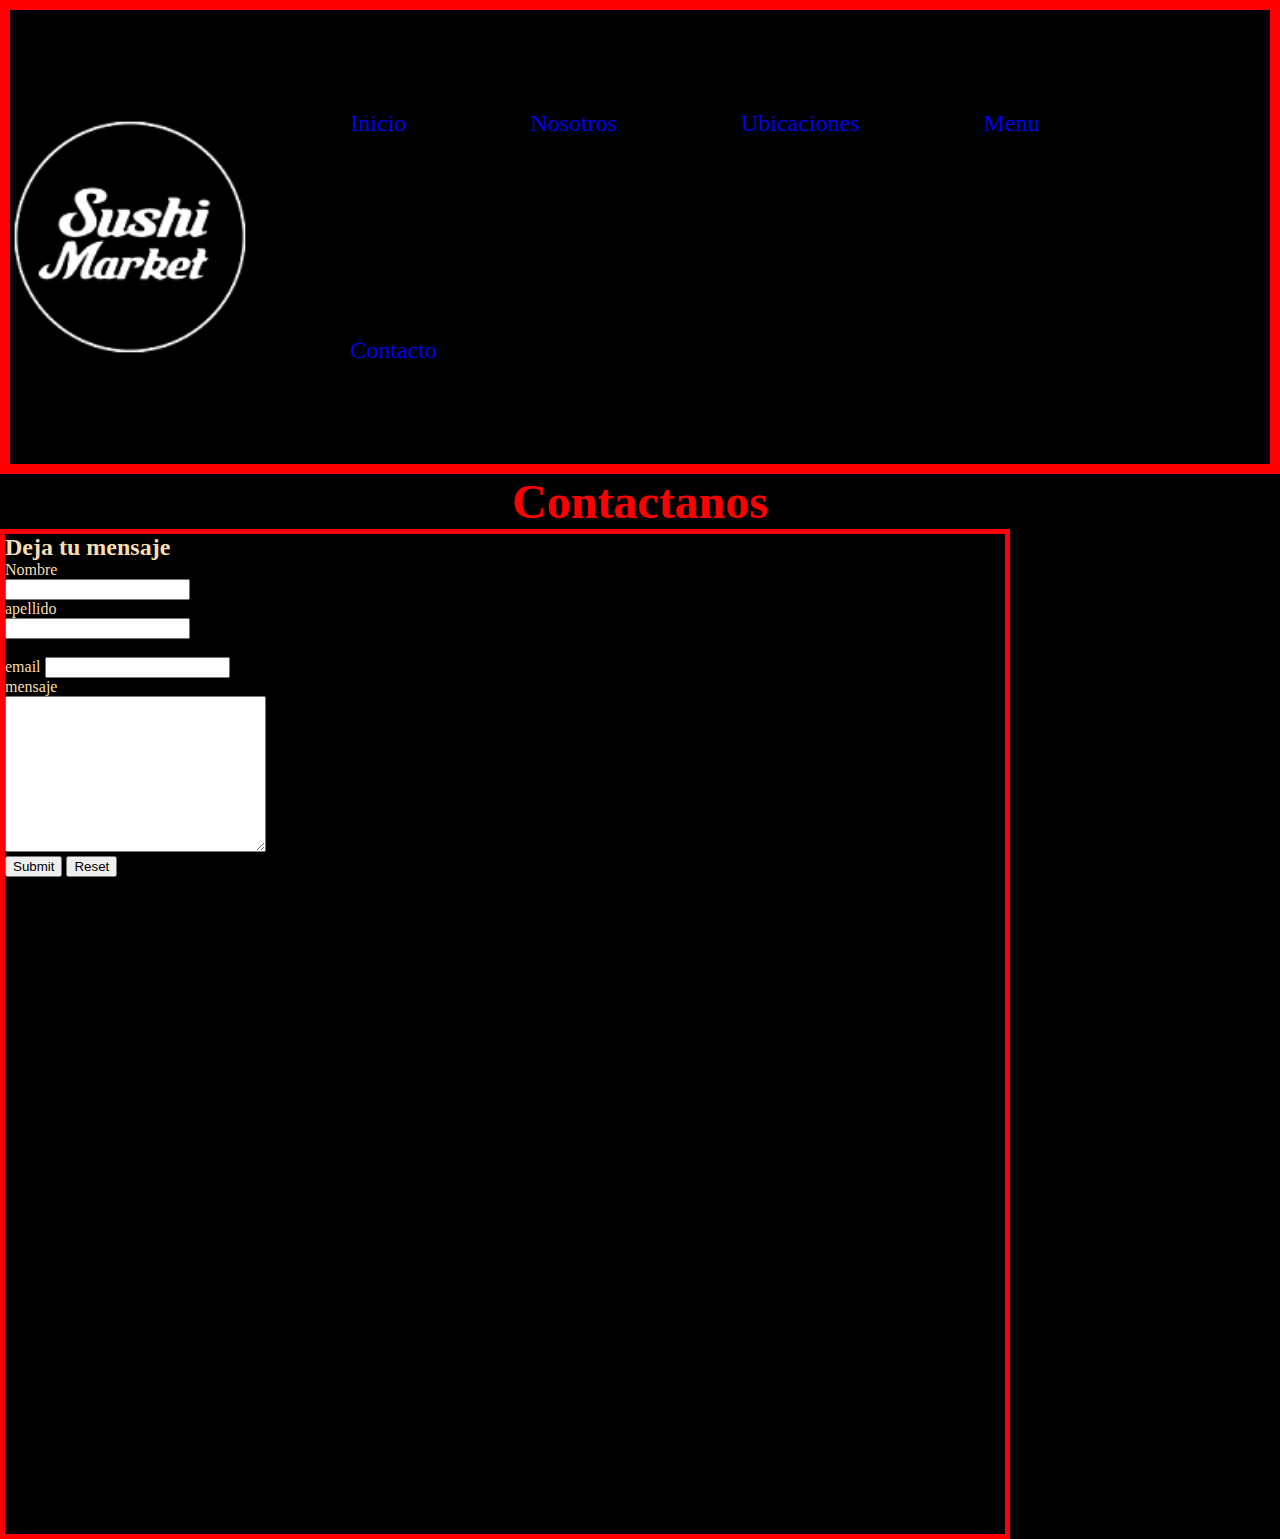
==== contacto.html @ 40934674 "pre-entrega-sinactualizar" ====
<!DOCTYPE html>
<html lang="en">
<head>
    <meta charset="UTF-8">
    <meta name="viewport" content="width=device-width, initial-scale=1.0">
    <title>Document</title>
    <link rel="stylesheet" href="estilo-css/style.css">
</head>

<body>
    <header>
        <img class="logo" src="img/descarga-removebg-preview.png" alt="logo de sushi market">
<nav>
<ul>
    <li> <a href="index.html">Inicio</a></li>
<li><a href="Nosotros.html">Nosotros</a></li>
<li><a href="ubicaciones.html">Ubicaciones</a></li>
<li><a href="menu.html">Menu</a></li>
<li><a href="contacto.html">Contacto</a></li>
 
</ul>

</nav>

    </header>
    <h1>Contactanos</h1>

<form class="contacto">
<h2>Deja tu mensaje</h2>
<label for="Nombre">Nombre</label>
<br>
<input type="text" id="Nombre">
<br>
<label for="">apellido</label>
<br>
<input type="text">
<br><br>
<label for="">email</label>
<input type="email">
<br>
<label for="">mensaje</label>
<br>
<textarea name="" id="" cols="30" rows="10"></textarea>
<br>
<input type="submit">
<input type="reset">
</body>
</html>
---- estilo-css/style.css ----
* {
   margin: 0;
 }

 .logo {
   width: 250px;
   cursor: pointer;
 }

 header {
     display: flex; 
   justify-content: space-between;
   align-items: center;
   border: 10px red solid;

 }

 li {
   display: inline-block;
   padding: 100px 60px;
   font-size: 1.5rem;
 }

 a {
   text-decoration: none;
 }

 body {
   background-color: black;
 }

h1{font-size: 3rem;
color: red;
display: flex;
justify-content: center;
font-family: Cambria, Cochin, Georgia, Times, 'Times New Roman', serif;}
.contenedor{
  width: 800px;
  height: 200px;
  background-color: white;
  margin: 100px;
  border: 3px blue solid;
  font-family: Arial, Helvetica, sans-serif;
}
.baos{margin-left: 1000px ;
margin-bottom: 700px;
width: 200px
;}
.vision{color: black;
border: 2px solid red;
width: 800px;
height: 200px;
margin-top: 200px;
background-color: aqua;
padding: 5px;}
.tempurizado{
  margin-left: 900px;
width: 200px;
height: 200px;
}
.Locales{color: white;
border: 5px solid red;
width: 1200px; height: 1400px;
}
.local2{width: 150px;
height: 150px;
margin-left: 900px;}
.menus{
  color: wheat;
  width: 1200px;
  height: 1200px;
  margin: 10px;
  border: 8px solid red;
}
p{font-family: Arial, Helvetica, sans-serif;
}
.contacto{
  width: 1000px;
  height: 1000px;
  border: 5px solid red;
  color: wheat;
}
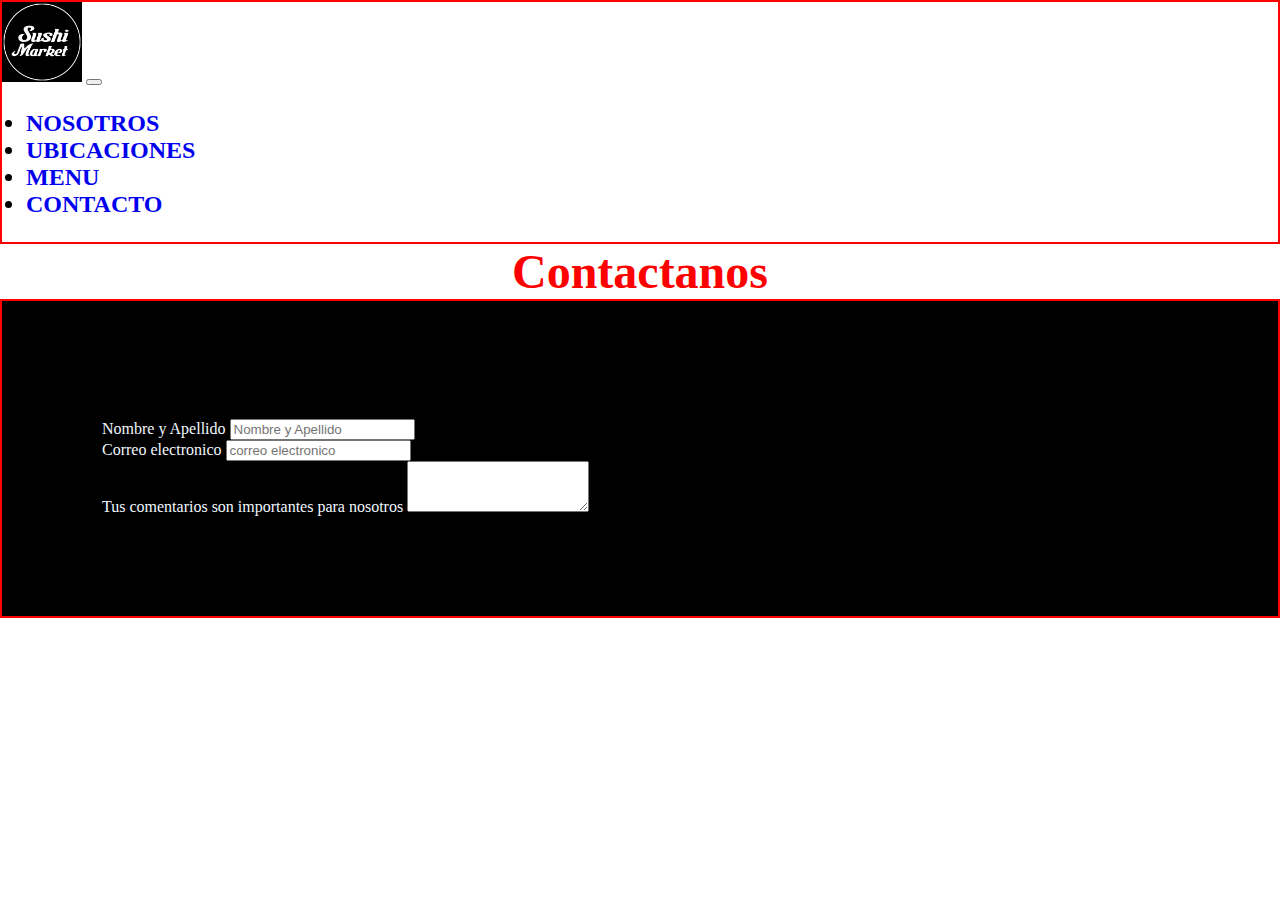
==== commit 709334ff: "segundapreentregafinal" ====
--- a/contacto.html
+++ b/contacto.html
@@ -4,45 +4,60 @@
     <meta charset="UTF-8">
     <meta name="viewport" content="width=device-width, initial-scale=1.0">
     <title>Document</title>
+    <link href="https://cdn.jsdelivr.net/npm/bootstrap@5.3.1/dist/css/bootstrap.min.css" rel="stylesheet"
+    integrity="sha384-4bw+/aepP/YC94hEpVNVgiZdgIC5+VKNBQNGCHeKRQN+PtmoHDEXuppvnDJzQIu9" crossorigin="anonymous">
     <link rel="stylesheet" href="estilo-css/style.css">
 </head>
 
 <body>
-    <header>
-        <img class="logo" src="img/descarga-removebg-preview.png" alt="logo de sushi market">
-<nav>
-<ul>
-    <li> <a href="index.html">Inicio</a></li>
-<li><a href="Nosotros.html">Nosotros</a></li>
-<li><a href="ubicaciones.html">Ubicaciones</a></li>
-<li><a href="menu.html">Menu</a></li>
-<li><a href="contacto.html">Contacto</a></li>
- 
-</ul>
-
-</nav>
-
-    </header>
+    <header class="navbar navbar-expand-lg navbar bg-black ">
+        <div class="container-fluid">
+          <a class="navbar-brand" href="index.html">
+            <img class="logo" src="img/descarga-removebg-preview.png" alt="logo">
+          </a>
+          <button class="navbar-toggler" type="button" data-bs-toggle="collapse" data-bs-target="#navbarNav"
+            aria-controls="navbarNav" aria-expanded="false" aria-label="Toggle navigation">
+            <span class="navbar-toggler-icon"></span>
+          </button>
+          <nav class="collapse navbar-collapse" id="navbarNav">
+            <ul class="navbar-nav fuentes">
+              <li class="nav-item">
+                <a class="nav-link text-white" aria-current="page" href="Nosotros.html">Nosotros</a>
+              </li>
+              <li class="nav-item">
+                <a class="nav-link text-white" href="ubicaciones.html">Ubicaciones</a>
+              </li>
+              <li class="nav-item">
+                <a class="nav-link text-white" href="menu.html">Menu</a>
+              </li>
+              <li class="nav-item">
+                <a class="nav-link text-white" href="contacto.html">Contacto</a>
+              </li>
+            </ul>
+          </nav>
+        </div>
+      </header>
     <h1>Contactanos</h1>
-
-<form class="contacto">
-<h2>Deja tu mensaje</h2>
-<label for="Nombre">Nombre</label>
-<br>
-<input type="text" id="Nombre">
-<br>
-<label for="">apellido</label>
-<br>
-<input type="text">
-<br><br>
-<label for="">email</label>
-<input type="email">
-<br>
-<label for="">mensaje</label>
-<br>
-<textarea name="" id="" cols="30" rows="10"></textarea>
-<br>
-<input type="submit">
-<input type="reset">
+    <div class="card carta">
+        <div class="card-body">
+          <p> Dejanos tu comentario para que mejoremos para ti</p>
+        
+      </div>
+    <div class="mb-3">
+        <label for="exampleFormControlInput1" class="form-label">Nombre y Apellido</label>
+        <input type="email" class="form-control" id="exampleFormControlInput1" placeholder="Nombre y Apellido">
+      </div>
+    <div class="mb-3">
+        <label for="exampleFormControlInput1" class="form-label">Correo electronico</label>
+        <input type="email" class="form-control" id="exampleFormControlInput1" placeholder="correo electronico">
+      </div>
+      <div class="mb-3">
+        <label for="exampleFormControlTextarea1" class="form-label">Tus comentarios son importantes para nosotros</label>
+        <textarea class="form-control" id="exampleFormControlTextarea1" rows="3"></textarea>
+      </div>
+    </div>
+<script src="https://cdn.jsdelivr.net/npm/bootstrap@5.3.1/dist/js/bootstrap.bundle.min.js"
+    integrity="sha384-HwwvtgBNo3bZJJLYd8oVXjrBZt8cqVSpeBNS5n7C8IVInixGAoxmnlMuBnhbgrkm"
+    crossorigin="anonymous"></script>
 </body>
 </html>--- a/estilo-css/style.css
+++ b/estilo-css/style.css
@@ -3,31 +3,40 @@
  }
 
  .logo {
-   width: 250px;
+   width: 5rem;
+   height: 5rem;
    cursor: pointer;
+   background-color: black;
  }
 
  header {
      display: flex; 
-   justify-content: space-between;
+   justify-content: start;
    align-items: center;
-   border: 10px red solid;
+   border: 2.5px red solid;
+   background-color: white ;
+  
 
+ 
+ }
+.fuentes{
+font-size: 1.5rem;
+font-family: 'Times New Roman', Times, serif;
+padding: 1.5rem;
+text-transform: uppercase;
+font-weight: bold;
+}
+ .fuentes li a:hover{
+  background-color: red;
+  color: antiquewhite;
  }
 
- li {
-   display: inline-block;
-   padding: 100px 60px;
-   font-size: 1.5rem;
- }
 
  a {
    text-decoration: none;
  }
 
- body {
-   background-color: black;
- }
+
 
 h1{font-size: 3rem;
 color: red;
@@ -42,22 +51,11 @@
   border: 3px blue solid;
   font-family: Arial, Helvetica, sans-serif;
 }
-.baos{margin-left: 1000px ;
-margin-bottom: 700px;
-width: 200px
-;}
-.vision{color: black;
-border: 2px solid red;
-width: 800px;
-height: 200px;
-margin-top: 200px;
-background-color: aqua;
-padding: 5px;}
-.tempurizado{
-  margin-left: 900px;
-width: 200px;
-height: 200px;
+
+.historia{
+  padding: 10px 10px;
 }
+
 .Locales{color: white;
 border: 5px solid red;
 width: 1200px; height: 1400px;
@@ -66,17 +64,42 @@
 height: 150px;
 margin-left: 900px;}
 .menus{
-  color: wheat;
-  width: 1200px;
-  height: 1200px;
-  margin: 10px;
-  border: 8px solid red;
+  display: grid
+  -ms-inline-grid
 }
 p{font-family: Arial, Helvetica, sans-serif;
+  color: black;
 }
 .contacto{
   width: 1000px;
   height: 1000px;
   border: 5px solid red;
   color: wheat;
-}+}
+
+
+.index{
+  background-color: black;
+}
+.carta{
+  border-radius: 1rem red solid;}
+  .video{
+    padding: 30px;
+  }
+  .carta{
+    padding: 100px;
+    color: aliceblue;
+    background-color: black;
+    border: 2px red solid;
+  }
+  .productos{
+    padding: 10px 10px;
+    margin-bottom: 10px;
+  }
+  .mision{
+    padding: 10px 10px;
+    margin-top: 20px; ;
+  }
+  .vision{
+    border: 2px white solid;
+  }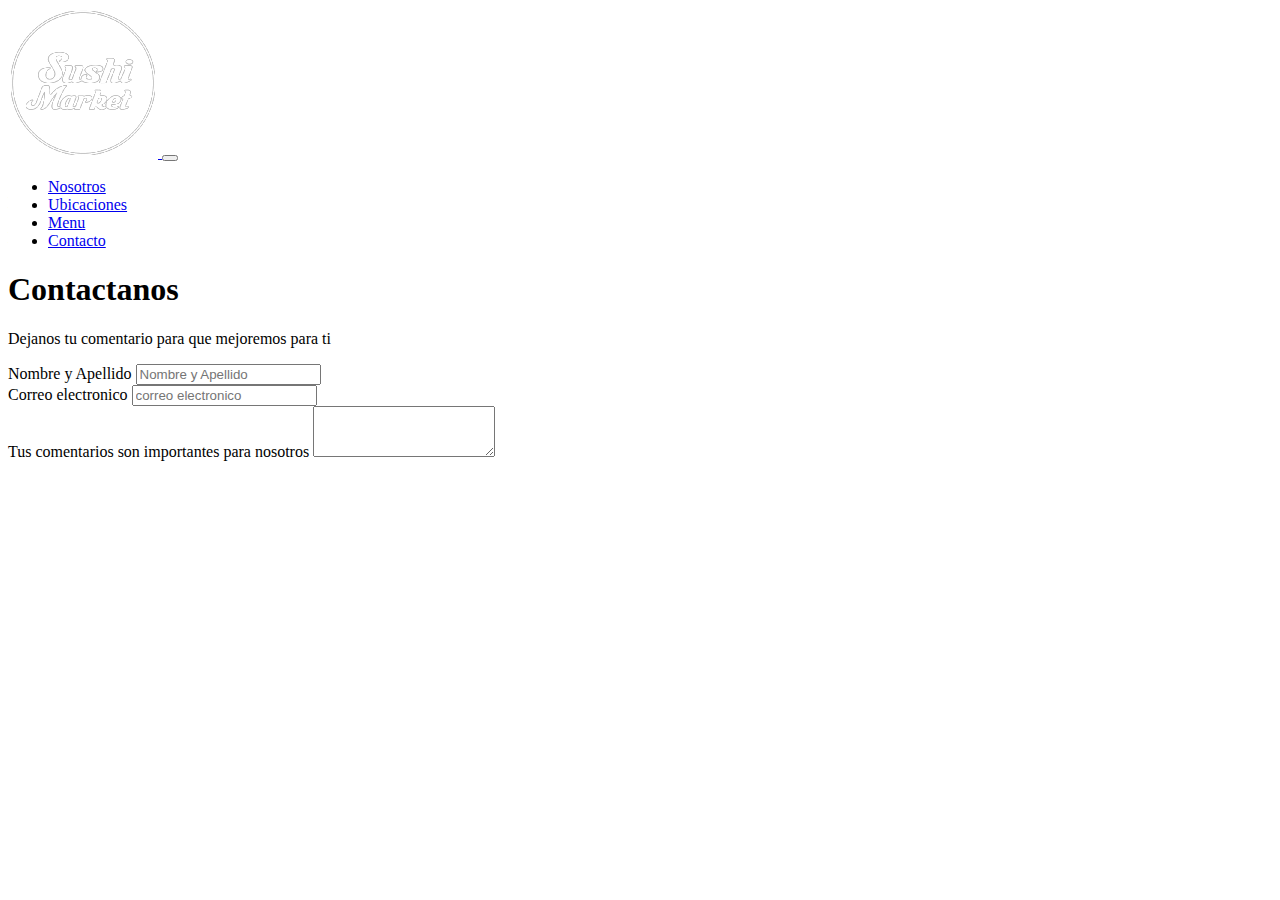
==== commit 21a97a22: "preentrega3scss" ====
--- a/contacto.html
+++ b/contacto.html
@@ -6,7 +6,7 @@
     <title>Document</title>
     <link href="https://cdn.jsdelivr.net/npm/bootstrap@5.3.1/dist/css/bootstrap.min.css" rel="stylesheet"
     integrity="sha384-4bw+/aepP/YC94hEpVNVgiZdgIC5+VKNBQNGCHeKRQN+PtmoHDEXuppvnDJzQIu9" crossorigin="anonymous">
-    <link rel="stylesheet" href="estilo-css/style.css">
+    <link rel="stylesheet" href="css/estilo.css">
 </head>
 
 <body>
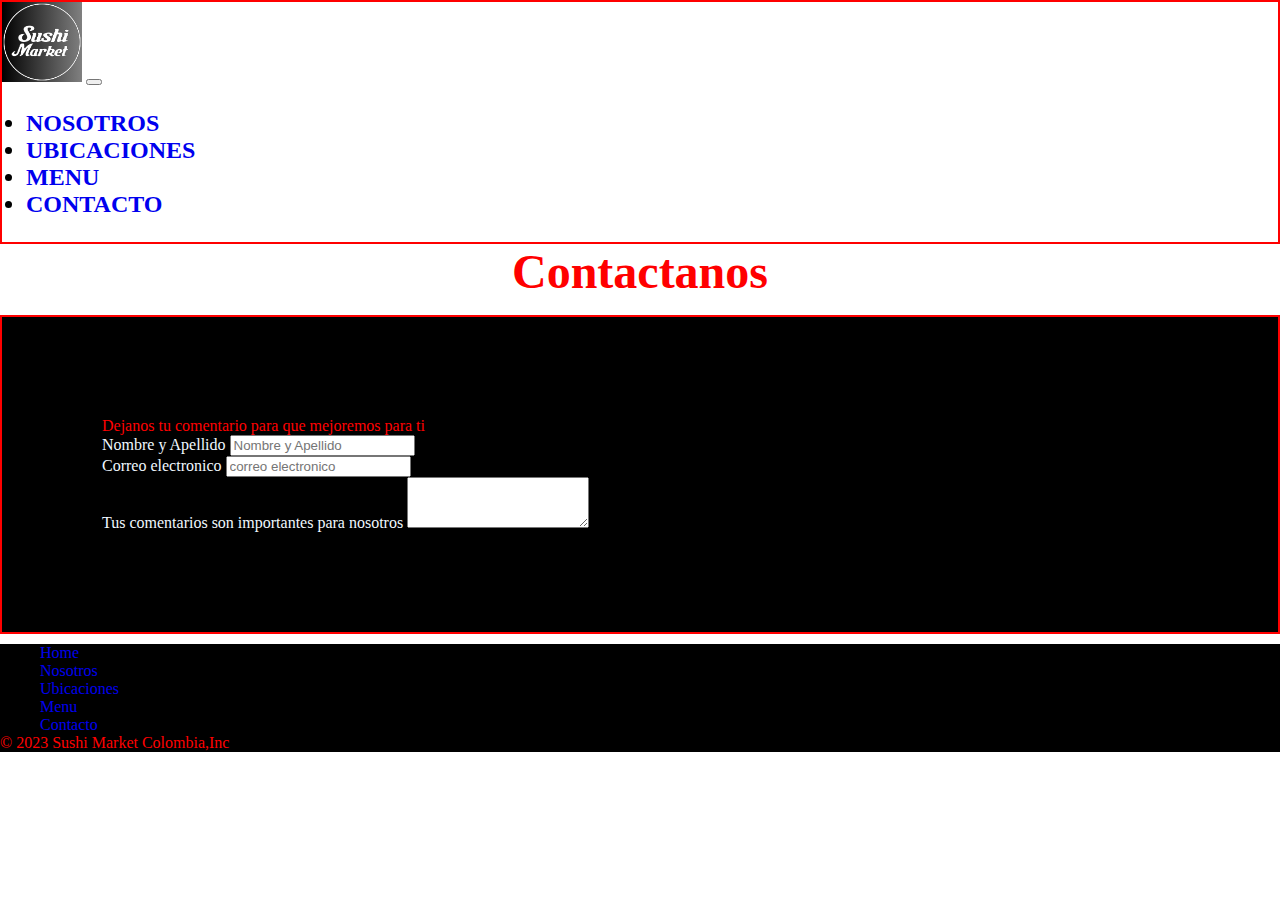
==== commit a4bbbeab: "proyecto-terminado" ====
--- a/contacto.html
+++ b/contacto.html
@@ -3,7 +3,8 @@
 <head>
     <meta charset="UTF-8">
     <meta name="viewport" content="width=device-width, initial-scale=1.0">
-    <title>Document</title>
+    <meta name="description" content="sushi-market-medellin, variedad de comida asiática de calidad catalogada como la mejor de la ciudad">
+    <title>Contacto-Sushi Market</title>
     <link href="https://cdn.jsdelivr.net/npm/bootstrap@5.3.1/dist/css/bootstrap.min.css" rel="stylesheet"
     integrity="sha384-4bw+/aepP/YC94hEpVNVgiZdgIC5+VKNBQNGCHeKRQN+PtmoHDEXuppvnDJzQIu9" crossorigin="anonymous">
     <link rel="stylesheet" href="css/estilo.css">
@@ -22,7 +23,7 @@
           <nav class="collapse navbar-collapse" id="navbarNav">
             <ul class="navbar-nav fuentes">
               <li class="nav-item">
-                <a class="nav-link text-white" aria-current="page" href="Nosotros.html">Nosotros</a>
+                <a class="nav-link text-white" aria-current="page" href="nosotros.html">Nosotros</a>
               </li>
               <li class="nav-item">
                 <a class="nav-link text-white" href="ubicaciones.html">Ubicaciones</a>
@@ -56,6 +57,20 @@
         <textarea class="form-control" id="exampleFormControlTextarea1" rows="3"></textarea>
       </div>
     </div>
+    <footer class="footer">
+      <div class="container">
+        <footer class="py-3 my-4">
+          <ul class="nav justify-content-center border-bottom pb-3 mb-3">
+            <li class="nav-item"><a href="index.html" class="nav-link px-2 text-white">Home</a></li>
+            <li class="nav-item"><a href="nosotros.html" class="nav-link px-2 text-white">Nosotros</a></li>
+            <li class="nav-item"><a href="ubicaciones.html" class="nav-link px-2 text-white">Ubicaciones</a></li>
+            <li class="nav-item"><a href="menu.html" class="nav-link px-2 text-white">Menu</a></li>
+            <li class="nav-item"><a href="contacto.html" class="nav-link px-2 text-white">Contacto</a></li>
+          </ul>
+          <p class="text-center text-body-secondary">© 2023 Sushi Market Colombia,Inc</p>
+        </footer>
+      </div>
+    </footer>
 <script src="https://cdn.jsdelivr.net/npm/bootstrap@5.3.1/dist/js/bootstrap.bundle.min.js"
     integrity="sha384-HwwvtgBNo3bZJJLYd8oVXjrBZt8cqVSpeBNS5n7C8IVInixGAoxmnlMuBnhbgrkm"
     crossorigin="anonymous"></script>
--- a/css/estilo.css
+++ b/css/estilo.css
@@ -0,0 +1,150 @@
+header {
+  display: flex;
+  justify-content: start;
+  align-items: center;
+  border: 2.5px red solid;
+  background-color: white;
+}
+header .logo {
+  width: 5rem;
+  height: 5rem;
+  cursor: pointer;
+  background: linear-gradient(to right, black, gray);
+}
+header li a:hover {
+  background-color: red;
+  color: antiquewhite;
+}
+
+* {
+  margin: 0;
+}
+
+.fuentes {
+  font-size: 1.5rem;
+  font-family: "Times New Roman", Times, serif;
+  padding: 1.5rem;
+  text-transform: uppercase;
+  font-weight: bold;
+}
+
+a {
+  text-decoration: none;
+}
+
+h1 {
+  font-size: 3rem;
+  color: red;
+  display: flex;
+  justify-content: center;
+  font-family: Cambria, Cochin, Georgia, Times, "Times New Roman", serif;
+}
+
+.contenedor {
+  width: 800px;
+  height: 200px;
+  background-color: white;
+  margin: 100px;
+  border: 3px blue solid;
+  font-family: Arial, Helvetica, sans-serif;
+}
+
+.historia {
+  padding: 10px 10px;
+}
+
+.locales1 {
+  color: white;
+  border: 5px solid red;
+  width: 1200px;
+  height: 1700px;
+}
+
+.menus {
+  margin: 50px 50px;
+  padding: 10px 10px;
+}
+
+p {
+  font-size: 1rem;
+  font-family: "Times New Roman", Times, serif;
+  color: red;
+}
+
+.contacto {
+  width: 1000px;
+  height: 1000px;
+  border: 5px solid red;
+  color: wheat;
+}
+
+.index {
+  background-color: black;
+}
+
+.carta {
+  border-radius: 1rem red solid;
+  margin-top: 1rem;
+}
+
+.card {
+  padding: 10px;
+  margin-bottom: 10px;
+}
+
+.video {
+  padding: 40px;
+}
+
+.carta {
+  padding: 100px;
+  color: aliceblue;
+  background-color: black;
+  border: 2px red solid;
+}
+
+.productos {
+  margin-left: 2px;
+  margin-right: 2px;
+}
+
+.mision {
+  padding: 10px 10px;
+  margin-top: 20px;
+}
+
+.vision {
+  border: 2px white solid;
+  background: radial-gradient(circular, red, black);
+}
+
+.locales {
+  width: 200px;
+  height: 200px;
+}
+
+.carta2 {
+  margin-top: 1rem;
+}
+
+h3 {
+  background: linear-gradient(white, red);
+}
+
+.footer {
+  background-color: black;
+}
+
+.caja2 {
+  background: linear-gradient(gray, black);
+}
+
+h4 {
+  background: linear-gradient(gray, black);
+  color: white;
+  font-size: 3rem;
+  margin-top: 1rem;
+  margin-bottom: 1rem;
+}
+
+/*# sourceMappingURL=estilo.css.map */
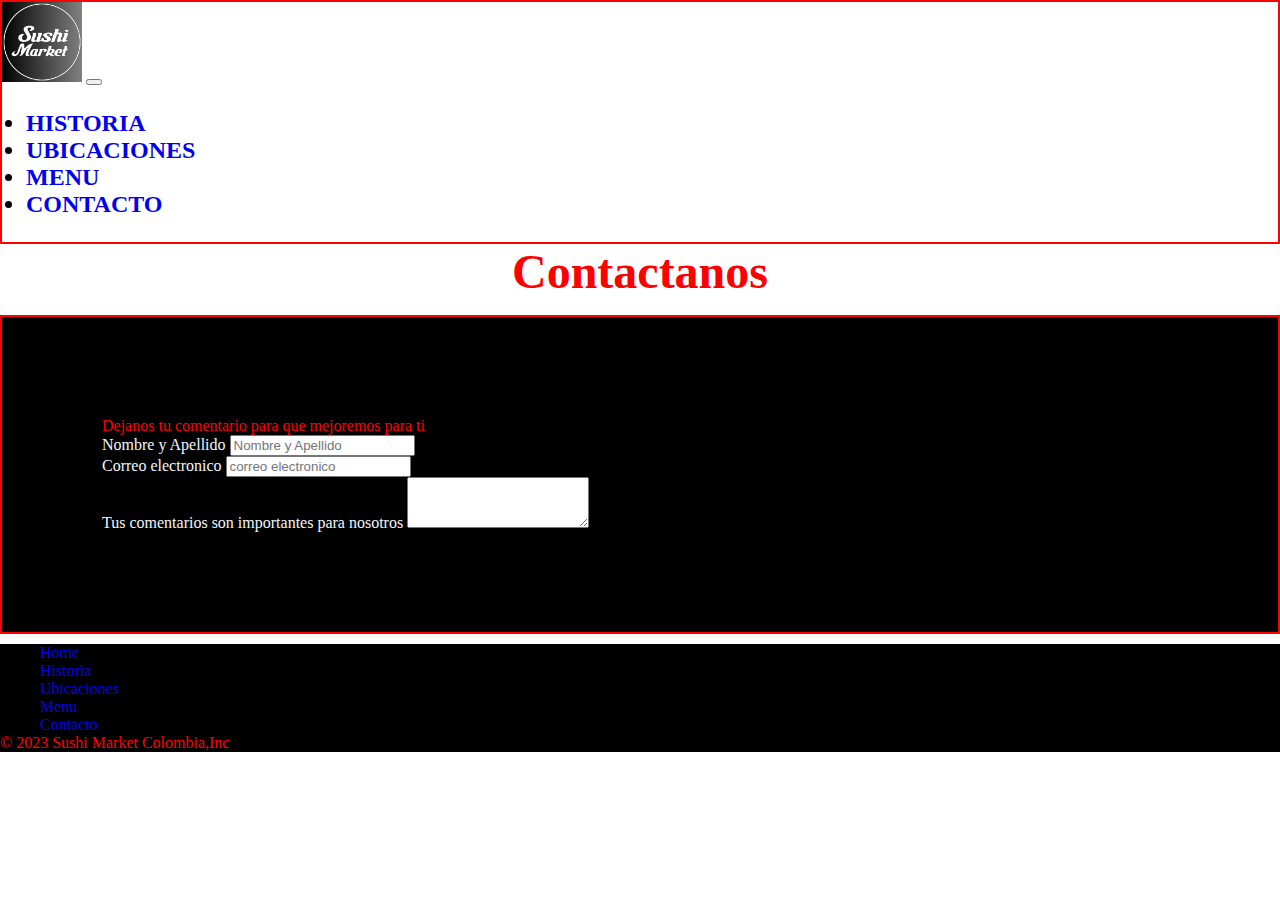
==== commit 09967f09: "proyecto-terminado2" ====
--- a/contacto.html
+++ b/contacto.html
@@ -1,78 +1,81 @@
 <!DOCTYPE html>
 <html lang="en">
+
 <head>
-    <meta charset="UTF-8">
-    <meta name="viewport" content="width=device-width, initial-scale=1.0">
-    <meta name="description" content="sushi-market-medellin, variedad de comida asiática de calidad catalogada como la mejor de la ciudad">
-    <title>Contacto-Sushi Market</title>
-    <link href="https://cdn.jsdelivr.net/npm/bootstrap@5.3.1/dist/css/bootstrap.min.css" rel="stylesheet"
+  <meta charset="UTF-8">
+  <meta name="viewport" content="width=device-width, initial-scale=1.0">
+  <meta name="description"
+    content="sushi-market-medellin, variedad de comida asiática de calidad catalogada como la mejor de la ciudad">
+  <title>Contacto-Sushi Market</title>
+  <link href="https://cdn.jsdelivr.net/npm/bootstrap@5.3.1/dist/css/bootstrap.min.css" rel="stylesheet"
     integrity="sha384-4bw+/aepP/YC94hEpVNVgiZdgIC5+VKNBQNGCHeKRQN+PtmoHDEXuppvnDJzQIu9" crossorigin="anonymous">
-    <link rel="stylesheet" href="css/estilo.css">
+  <link rel="stylesheet" href="css/estilo.css">
 </head>
 
 <body>
-    <header class="navbar navbar-expand-lg navbar bg-black ">
-        <div class="container-fluid">
-          <a class="navbar-brand" href="index.html">
-            <img class="logo" src="img/descarga-removebg-preview.png" alt="logo">
-          </a>
-          <button class="navbar-toggler" type="button" data-bs-toggle="collapse" data-bs-target="#navbarNav"
-            aria-controls="navbarNav" aria-expanded="false" aria-label="Toggle navigation">
-            <span class="navbar-toggler-icon"></span>
-          </button>
-          <nav class="collapse navbar-collapse" id="navbarNav">
-            <ul class="navbar-nav fuentes">
-              <li class="nav-item">
-                <a class="nav-link text-white" aria-current="page" href="nosotros.html">Nosotros</a>
-              </li>
-              <li class="nav-item">
-                <a class="nav-link text-white" href="ubicaciones.html">Ubicaciones</a>
-              </li>
-              <li class="nav-item">
-                <a class="nav-link text-white" href="menu.html">Menu</a>
-              </li>
-              <li class="nav-item">
-                <a class="nav-link text-white" href="contacto.html">Contacto</a>
-              </li>
-            </ul>
-          </nav>
-        </div>
-      </header>
-    <h1>Contactanos</h1>
-    <div class="card carta">
-        <div class="card-body">
-          <p> Dejanos tu comentario para que mejoremos para ti</p>
-        
-      </div>
+  <header class="navbar navbar-expand-lg navbar bg-black ">
+    <div class="container-fluid">
+      <a class="navbar-brand" href="index.html">
+        <img class="logo" src="img/descarga-removebg-preview.png" alt="logo">
+      </a>
+      <button class="navbar-toggler" type="button" data-bs-toggle="collapse" data-bs-target="#navbarNav"
+        aria-controls="navbarNav" aria-expanded="false" aria-label="Toggle navigation">
+        <span class="navbar-toggler-icon"></span>
+      </button>
+      <nav class="collapse navbar-collapse" id="navbarNav">
+        <ul class="navbar-nav fuentes">
+          <li class="nav-item">
+            <a class="nav-link text-white" aria-current="page" href="historia.html">Historia</a>
+          </li>
+          <li class="nav-item">
+            <a class="nav-link text-white" href="ubicaciones.html">Ubicaciones</a>
+          </li>
+          <li class="nav-item">
+            <a class="nav-link text-white" href="menu.html">Menu</a>
+          </li>
+          <li class="nav-item">
+            <a class="nav-link text-white" href="contacto.html">Contacto</a>
+          </li>
+        </ul>
+      </nav>
+    </div>
+  </header>
+  <h1>Contactanos</h1>
+  <div class="card carta">
+    <div class="card-body">
+      <p> Dejanos tu comentario para que mejoremos para ti</p>
+
+    </div>
     <div class="mb-3">
-        <label for="exampleFormControlInput1" class="form-label">Nombre y Apellido</label>
-        <input type="email" class="form-control" id="exampleFormControlInput1" placeholder="Nombre y Apellido">
-      </div>
+      <label for="exampleFormControlInput1" class="form-label">Nombre y Apellido</label>
+      <input type="email" class="form-control" id="exampleFormControlInput1" placeholder="Nombre y Apellido">
+    </div>
     <div class="mb-3">
-        <label for="exampleFormControlInput1" class="form-label">Correo electronico</label>
-        <input type="email" class="form-control" id="exampleFormControlInput1" placeholder="correo electronico">
-      </div>
-      <div class="mb-3">
-        <label for="exampleFormControlTextarea1" class="form-label">Tus comentarios son importantes para nosotros</label>
-        <textarea class="form-control" id="exampleFormControlTextarea1" rows="3"></textarea>
-      </div>
+      <label for="exampleFormControlInput1" class="form-label">Correo electronico</label>
+      <input type="email" class="form-control" id="exampleFormControlInput1" placeholder="correo electronico">
     </div>
-    <footer class="footer">
-      <div class="container">
-        <footer class="py-3 my-4">
-          <ul class="nav justify-content-center border-bottom pb-3 mb-3">
-            <li class="nav-item"><a href="index.html" class="nav-link px-2 text-white">Home</a></li>
-            <li class="nav-item"><a href="nosotros.html" class="nav-link px-2 text-white">Nosotros</a></li>
-            <li class="nav-item"><a href="ubicaciones.html" class="nav-link px-2 text-white">Ubicaciones</a></li>
-            <li class="nav-item"><a href="menu.html" class="nav-link px-2 text-white">Menu</a></li>
-            <li class="nav-item"><a href="contacto.html" class="nav-link px-2 text-white">Contacto</a></li>
-          </ul>
-          <p class="text-center text-body-secondary">© 2023 Sushi Market Colombia,Inc</p>
-        </footer>
-      </div>
-    </footer>
-<script src="https://cdn.jsdelivr.net/npm/bootstrap@5.3.1/dist/js/bootstrap.bundle.min.js"
+    <div class="mb-3">
+      <label for="exampleFormControlTextarea1" class="form-label">Tus comentarios son importantes para nosotros</label>
+      <textarea class="form-control" id="exampleFormControlTextarea1" rows="3"></textarea>
+    </div>
+  </div>
+  <footer class="footer">
+    <div class="container">
+      <footer class="py-3 my-4">
+        <ul class="nav justify-content-center border-bottom pb-3 mb-3">
+          <li class="nav-item"><a href="index.html" class="nav-link px-2 text-white">Home</a></li>
+          <li class="nav-item"><a href="historia.html" class="nav-link px-2 text-white">Historia</a></li>
+          <li class="nav-item"><a href="ubicaciones.html" class="nav-link px-2 text-white">Ubicaciones</a></li>
+          <li class="nav-item"><a href="menu.html" class="nav-link px-2 text-white">Menu</a></li>
+          <li class="nav-item"><a href="contacto.html" class="nav-link px-2 text-white">Contacto</a></li>
+        </ul>
+        <p class="text-center text-body-secondary">© 2023 Sushi Market Colombia,Inc</p>
+      </footer>
+    </div>
+  </footer>
+  <script src="https://cdn.jsdelivr.net/npm/bootstrap@5.3.1/dist/js/bootstrap.bundle.min.js"
     integrity="sha384-HwwvtgBNo3bZJJLYd8oVXjrBZt8cqVSpeBNS5n7C8IVInixGAoxmnlMuBnhbgrkm"
     crossorigin="anonymous"></script>
 </body>
+
 </html>